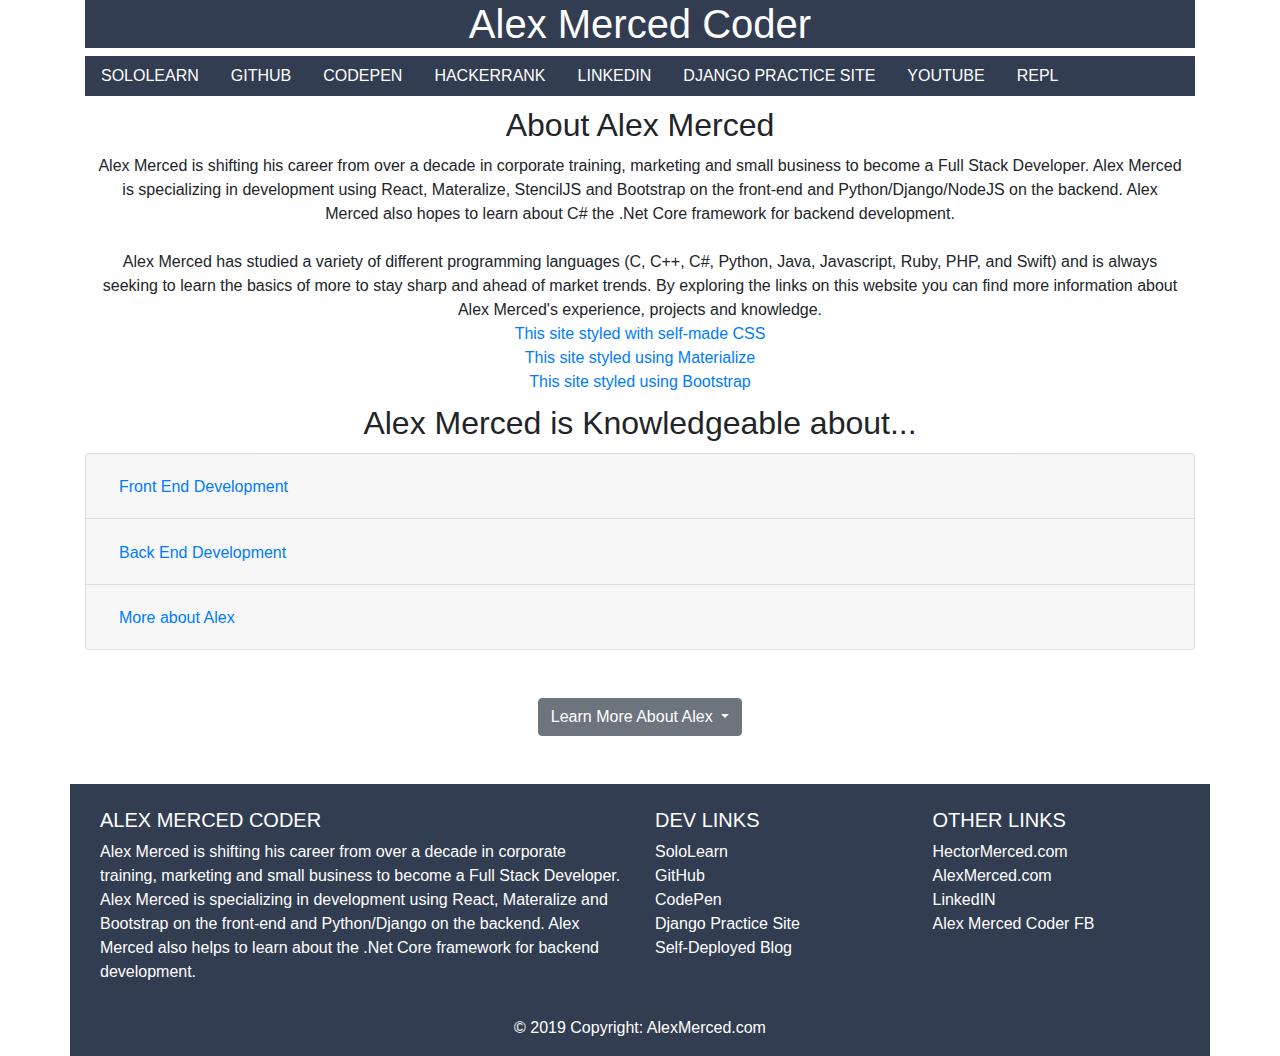
==== index2.html @ 13625d2f "My First Commit" ====
<!doctype html>
<html lang="en">
  <head>
    <!-- Required meta tags -->
    <meta charset="utf-8">
    <meta name="viewport" content="width=device-width, initial-scale=1, shrink-to-fit=no">

    <!-- Bootstrap CSS -->
    <link rel="stylesheet" href="https://stackpath.bootstrapcdn.com/bootstrap/4.3.1/css/bootstrap.min.css" integrity="sha384-ggOyR0iXCbMQv3Xipma34MD+dH/1fQ784/j6cY/iJTQUOhcWr7x9JvoRxT2MZw1T" crossorigin="anonymous">
    <link rel="stylesheet" href="css/style.css">

    <title>Alex Merced Coder</title>
  </head>
  <body>
  	<header class="container">
    <h1 class="bluegray" style="text-align: center;">Alex Merced Coder</h1>
    <nav class="nav bluegray" style=" text-align: center;">
  <a class="nav-link navlinks" href="https://www.sololearn.com/Profile/14782456">Sololearn</a>
  <a class="nav-link navlinks" href="http://www.github.com/alexmercedcoder">GitHub</a>
  <a class="nav-link navlinks" href="https://codepen.io/AlexMercedCoder/">CodePen</a>
  <a class="nav-link navlinks" href="https://www.hackerrank.com/alexmerced">HackerRank</a>
  <a class="nav-link navlinks" href="http://www.linkedin.com/in/alexmerced">LinkedIN</a>
  <a class="nav-link navlinks" href="https://amdjangopractice.pythonanywhere.com">Django Practice Site</a>
  <a class="nav-link navlinks" href="https://www.youtube.com/channel/UCoc4UCEetAt3htM3hV1dQgQ">Youtube</a>
  <a class="nav-link navlinks" href="https://www.repl.it/@alexmerced">REPL</a>
</nav>
     	</header>

 	<main class="container">

 		<h2 style="text-align: center; margin: 10px;">About Alex Merced</h2>

 		<div style="text-align: center; margin: 10px;">Alex Merced is shifting his career from over a decade in corporate training, marketing and small business to become a Full Stack Developer. Alex Merced is specializing in development using React, Materalize, StencilJS and Bootstrap on the front-end and Python/Django/NodeJS on the backend. Alex Merced also hopes to learn about C# the .Net Core framework for backend development.<br><Br>

        Alex Merced has studied a variety of different programming languages (C, C++, C#, Python, Java, Javascript, Ruby, PHP, and Swift) and is always seeking to learn the basics of more to stay sharp and ahead of market trends. By exploring the links on this website you can find more information about Alex Merced's experience, projects and knowledge.<br>
        <a href="index.html">This site styled with self-made CSS</a><br>
                        <a href="index4.html">This site styled using Materialize</a><br>
                        <a href="index2.html">This site styled using Bootstrap</a><br></div>
 		
 		<h2 style="text-align: center; margin: 10px;">Alex Merced is Knowledgeable about...</h2>
<div class="accordion" id="accordionExample">
  <div class="card">
    <div class="card-header" id="headingOne">
      <h2 class="mb-0">
        <button class="btn btn-link" type="button" data-toggle="collapse" data-target="#collapseOne" aria-expanded="true" aria-controls="collapseOne">
          Front End Development
        </button>
      </h2>
    </div>

    <div id="collapseOne" class="collapse" aria-labelledby="headingOne" data-parent="#accordionExample">
      <div class="card-body">
        Alex Merced has learned front-end development enhancing his use of HTML/CSS/Javascript with the Bootstrap/Materialize to make aesthetically appealing websites and React to make functional and fast UI/UX.
      </div>
    </div>
  </div>
  <div class="card">
    <div class="card-header" id="headingTwo">
      <h2 class="mb-0">
        <button class="btn btn-link collapsed" type="button" data-toggle="collapse" data-target="#collapseTwo" aria-expanded="false" aria-controls="collapseTwo">
          Back End Development
        </button>
      </h2>
    </div>
    <div id="collapseTwo" class="collapse" aria-labelledby="headingTwo" data-parent="#accordionExample">
      <div class="card-body">
        Alex Merced has been developing his skills with Python in particular with the Django web framework. Alex Merced also plans to sharpen his skills using C# and the .Net Core framework.
      </div>
    </div>
  </div>
  <div class="card">
    <div class="card-header" id="headingThree">
      <h2 class="mb-0">
        <button class="btn btn-link collapsed" type="button" data-toggle="collapse" data-target="#collapseThree" aria-expanded="false" aria-controls="collapseThree">
          More about Alex
        </button>
      </h2>
    </div>
    <div id="collapseThree" class="collapse" aria-labelledby="headingThree" data-parent="#accordionExample">
      <div class="card-body">
        In previous roles and personal projects Alex Merced has developed many skills in public speaking, training, podcasting, vlogging, podcasting, working with wordpress and more.
      </div>
    </div>
  </div>
</div>

<br><Br>

<div class="dropdown" style="text-align: center;">
  <button class="btn btn-secondary dropdown-toggle" type="button" id="dropdownMenuButton" data-toggle="dropdown" aria-haspopup="true" aria-expanded="false">
    Learn More About Alex
  </button>
  <div class="dropdown-menu" aria-labelledby="dropdownMenuButton">
    <a class="dropdown-item" href="https://www.sololearn.com/Profile/14782456">Sololearn</a>
    <a class="dropdown-item" href="http://www.github.com/alexmercedcoder">GitHub</a>
    <a class="dropdown-item" href="https://codepen.io/AlexMercedCoder/">CodePen</a>
    <a class="dropdown-item" href="https://www.hackerrank.com/alexmerced">HackerRank</a>
    <a class="dropdown-item" href="http://www.linkedin.com/in/alexmerced">LinkedIN</a>
    <a class="dropdown-item" href="https://amdjangopractice.pythonanywhere.com">Django Practice Site</a>
    <a class="dropdown-item" href="https://mezz.alexmerced.com">Self-Deployed Blog</a>
  </div>
</div>

</main>

<br><Br>		
 			<!-- Footer -->
<footer class="page-footer font-small bluegray pt-4 container">

  <!-- Footer Links -->
  <div class="container-fluid text-center text-md-left">

    <!-- Grid row -->
    <div class="row">

      <!-- Grid column -->
      <div class="col-md-6 mt-md-0 mt-3">

        <!-- Content -->
        <h5 class="text-uppercase">Alex Merced Coder</h5>
        <p>Alex Merced is shifting his career from over a decade in corporate training, marketing and small business to become a Full Stack Developer. Alex Merced is specializing in development using React, Materalize and Bootstrap on the front-end and Python/Django on the backend. Alex Merced also helps to learn about the .Net Core framework for backend development.</p>

      </div>
      <!-- Grid column -->

      <hr class="clearfix w-100 d-md-none pb-3">

      <!-- Grid column -->
      <div class="col-md-3 mb-md-0 mb-3">

        <!-- Links -->
        <h5 class="text-uppercase">Dev Links</h5>

        <ul class="list-unstyled">
          <li>
            <a href="https://www.sololearn.com/Profile/14782456" style="color:white;">SoloLearn</a>
          </li>
          <li>
            <a href="http://www.github.com/alexmercedcoder" style="color:white;">GitHub</a>
          </li>
          <li>
            <a href="https://codepen.io/AlexMercedCoder/" style="color:white;">CodePen</a>
          </li>
          <li>
            <a href="https://amdjangopractice.pythonanywhere.com" style="color:white;">Django Practice Site</a>
          </li>
          <li>
            <a href="https://mezz.alexmerced.com" style="color:white;">Self-Deployed Blog</a>
          </li>
        </ul>

      </div>
      <!-- Grid column -->

      <!-- Grid column -->
      <div class="col-md-3 mb-md-0 mb-3">

        <!-- Links -->
        <h5 class="text-uppercase">Other Links</h5>

        <ul class="list-unstyled">
          <li>
            <a href="http://www.hectormerced.com" style="color:white;">HectorMerced.com</a>
          </li>
          <li>
            <a href="http://www.alexmerced.com" style="color:white;">AlexMerced.com</a>
          </li>
          <li>
            <a href="http://www.linkedin.com/in/alexmerced" style="color:white;">LinkedIN</a>
          </li>
          <li>
            <a href="http://www.fb.com/AlexMercedCoder" style="color:white;">Alex Merced Coder FB</a>
          </li>
        </ul>

      </div>
      <!-- Grid column -->

    </div>
    <!-- Grid row -->

  </div>
  <!-- Footer Links -->

  <!-- Copyright -->
  <div class="footer-copyright text-center py-3">© 2019 Copyright:
    <a href="https://mdbootstrap.com/education/bootstrap/" style="color:white;"> AlexMerced.com</a>
  </div>
  <!-- Copyright -->

</footer>
<!-- Footer -->

    <!-- Optional JavaScript -->
    <!-- jQuery first, then Popper.js, then Bootstrap JS -->
    <script src="https://code.jquery.com/jquery-3.3.1.slim.min.js" integrity="sha384-q8i/X+965DzO0rT7abK41JStQIAqVgRVzpbzo5smXKp4YfRvH+8abtTE1Pi6jizo" crossorigin="anonymous"></script>
    <script src="https://cdnjs.cloudflare.com/ajax/libs/popper.js/1.14.7/umd/popper.min.js" integrity="sha384-UO2eT0CpHqdSJQ6hJty5KVphtPhzWj9WO1clHTMGa3JDZwrnQq4sF86dIHNDz0W1" crossorigin="anonymous"></script>
    <script src="https://stackpath.bootstrapcdn.com/bootstrap/4.3.1/js/bootstrap.min.js" integrity="sha384-JjSmVgyd0p3pXB1rRibZUAYoIIy6OrQ6VrjIEaFf/nJGzIxFDsf4x0xIM+B07jRM" crossorigin="anonymous"></script>
  </body>
</html>
---- css/style.css ----
.navlinks { color: white; text-decoration: none; text-transform: uppercase; }

.navlinks:hover { background-color: #D3AC2B;color: white; text-decoration: none; text-transform: uppercase; }

.skill-list {background-color: #CBD0D8; color: #333D51; text-align: center;}

.bluegray {background-color: #333D51; color: white;}

.yellowblue {background-color: #D3AC2B; color: #333D51;}

.whitetext {color:white;}
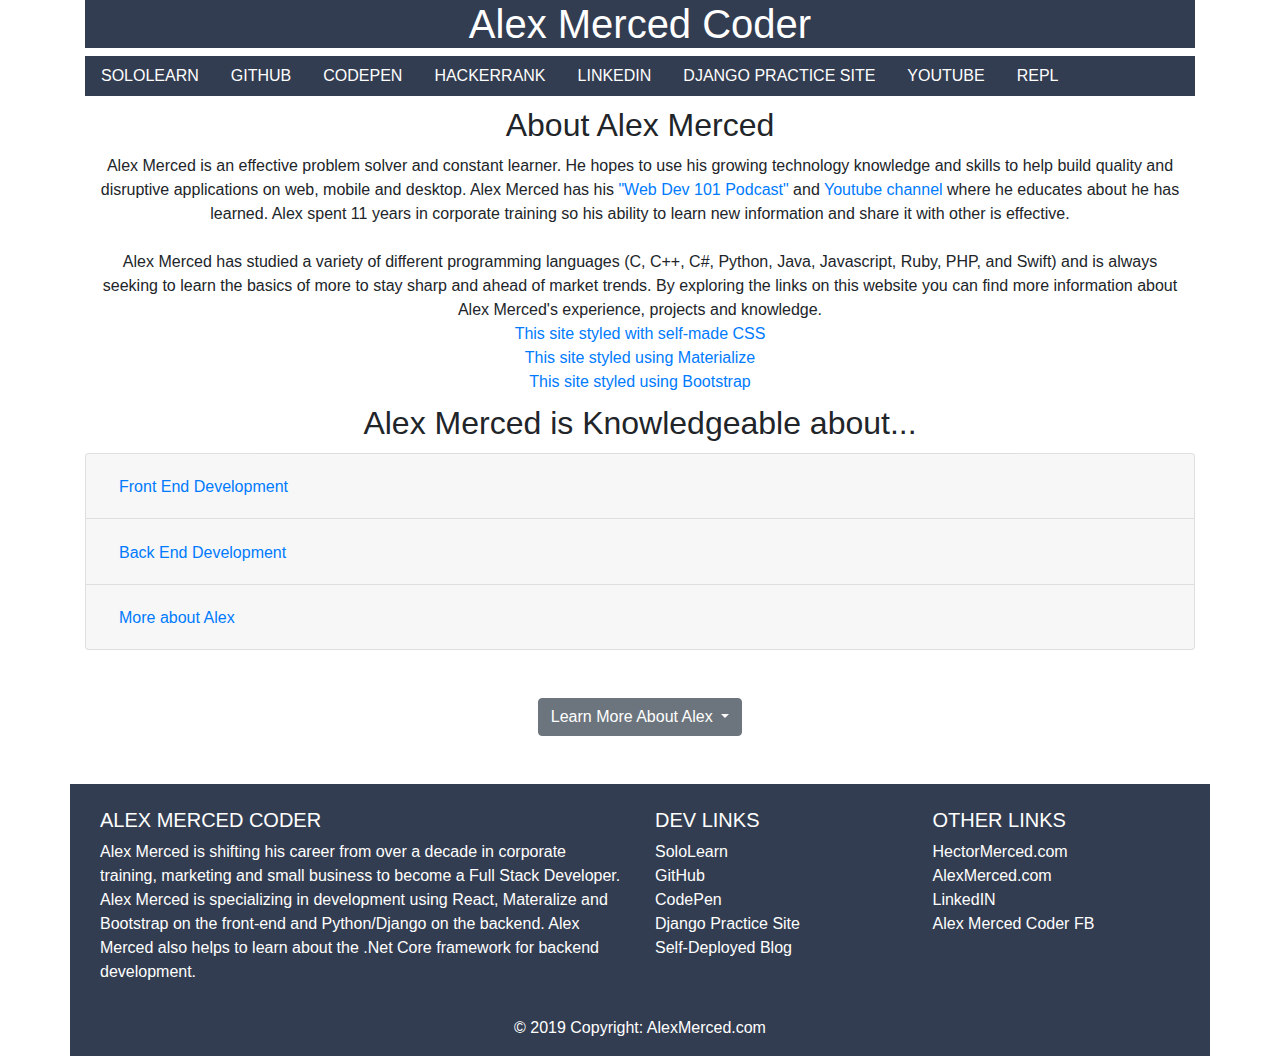
==== commit 72a6c3d9: "updates to styles and content" ====
--- a/index2.html
+++ b/index2.html
@@ -30,10 +30,10 @@
 
  		<h2 style="text-align: center; margin: 10px;">About Alex Merced</h2>
 
- 		<div style="text-align: center; margin: 10px;">Alex Merced is shifting his career from over a decade in corporate training, marketing and small business to become a Full Stack Developer. Alex Merced is specializing in development using React, Materalize, StencilJS and Bootstrap on the front-end and Python/Django/NodeJS on the backend. Alex Merced also hopes to learn about C# the .Net Core framework for backend development.<br><Br>
+ 		<div style="text-align: center; margin: 10px;">Alex Merced is an effective problem solver and constant learner. He hopes to use his growing technology knowledge and skills to help build quality and disruptive applications on web, mobile and desktop. Alex Merced has his <a href="https://open.spotify.com/show/1kMcquypdIElTu4Nu98XPM">"Web Dev 101 Podcast"</a> and <a href="https://www.youtube.com/channel/UCoc4UCEetAt3htM3hV1dQgQ">Youtube channel</a> where he educates about he has learned. Alex spent 11 years in corporate training so his ability to learn new information and share it with other is effective. <br><Br>
 
         Alex Merced has studied a variety of different programming languages (C, C++, C#, Python, Java, Javascript, Ruby, PHP, and Swift) and is always seeking to learn the basics of more to stay sharp and ahead of market trends. By exploring the links on this website you can find more information about Alex Merced's experience, projects and knowledge.<br>
-        <a href="index.html">This site styled with self-made CSS</a><br>
+        <a href="index3.html">This site styled with self-made CSS</a><br>
                         <a href="index4.html">This site styled using Materialize</a><br>
                         <a href="index2.html">This site styled using Bootstrap</a><br></div>
  		
